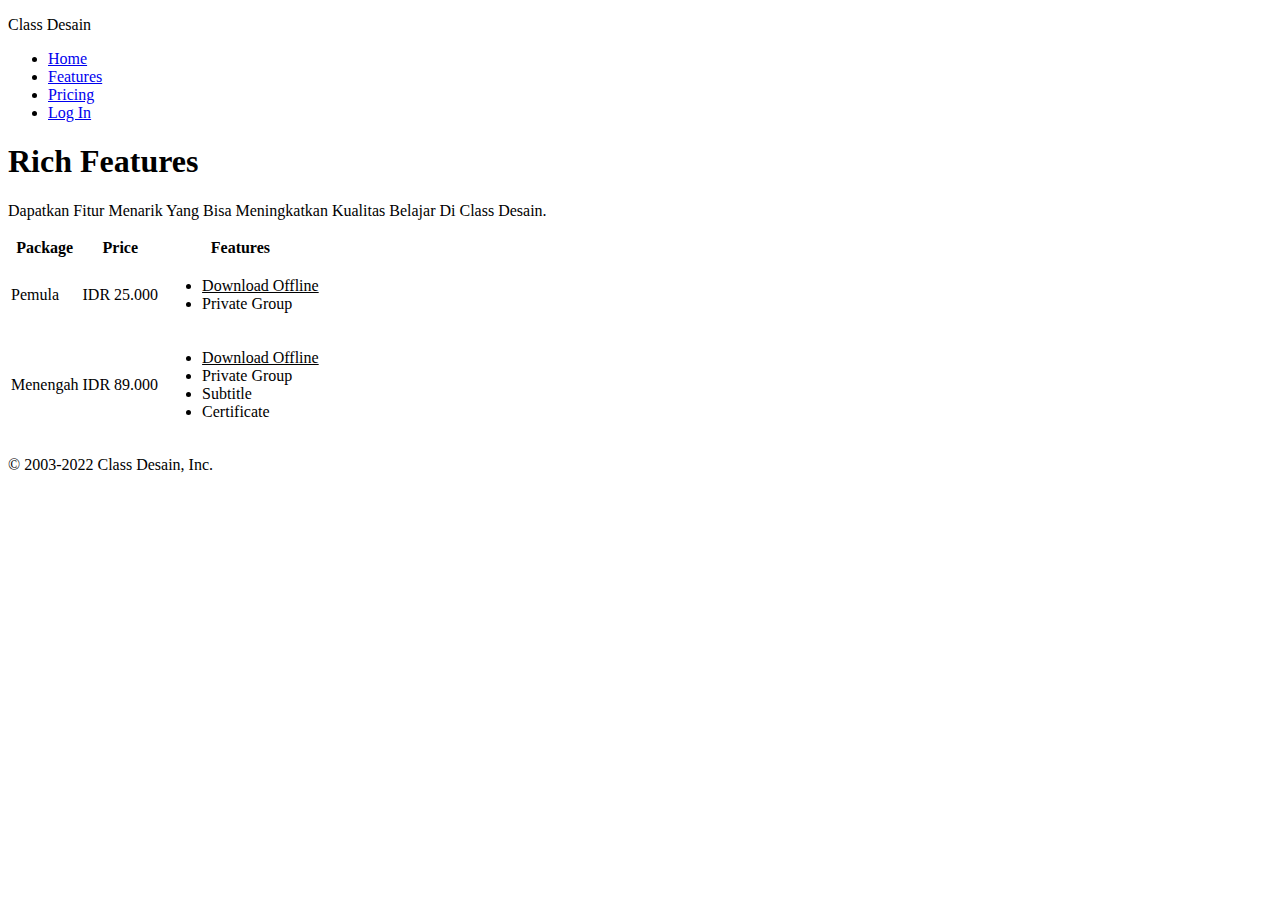
==== features.html @ 1d353c29 "menambahkan bold garis miring font" ====
<!DOCTYPE html>
<html lang="en">

<head>
    <meta charset="UTF-8">
    <meta http-equiv="X-UA-Compatible" content="IE=edge">
    <meta name="viewport" content="width=device-width, initial-scale=1.0">
    <title>Features - Class Desain</title>
</head>

<body>
    <p>
        Class Desain
    </p>
    <nav>
        <ul>
            <li>
                <a href="index.html">Home</a>
            </li>
            <li>
                <a href="features.html">Features</a>
            </li>
            <li>
                <a href="#">Pricing</a>
            </li>
            <li>
                <a href="login.html">Log In</a>
            </li>
        </ul>
    </nav>
    <section>
        <div>
            <h1>
                Rich Features
            </h1>
            <p>
                Dapatkan Fitur Menarik Yang Bisa Meningkatkan Kualitas Belajar Di Class Desain.
            </p>
        </div>
        <div>
            <table>
                <tr>
                    <th>
                        Package
                    </th>
                    <th>
                        Price
                    </th>
                    <th>
                        Features
                    </th>
                </tr>
                <tr>
                    <td>
                        Pemula
                    </td>
                    <td>
                        IDR 25.000
                    </td>
                    <td>
                        <ul>
                            <li>
                                <u>Download Offline</u>
                            </li>
                            <li>
                                Private Group
                            </li>
                        </ul>
                    </td>
                </tr>
                <tr>
                    <td>
                        Menengah
                    </td>
                    <td>
                        IDR 89.000
                    </td>
                    <td>
                        <ul>
                            <li>
                                <u>Download Offline</u>
                            </li>
                            <li>
                                Private Group
                            </li>
                            <li>
                                Subtitle
                            </li>
                            <li>
                                Certificate
                            </li>
                        </ul>
                    </td>
                </tr>
            </table>
        </div>
    </section>
    <footer>
        <p>
            © 2003-2022 Class Desain, Inc.
        </p>
    </footer>
</body>

</html>
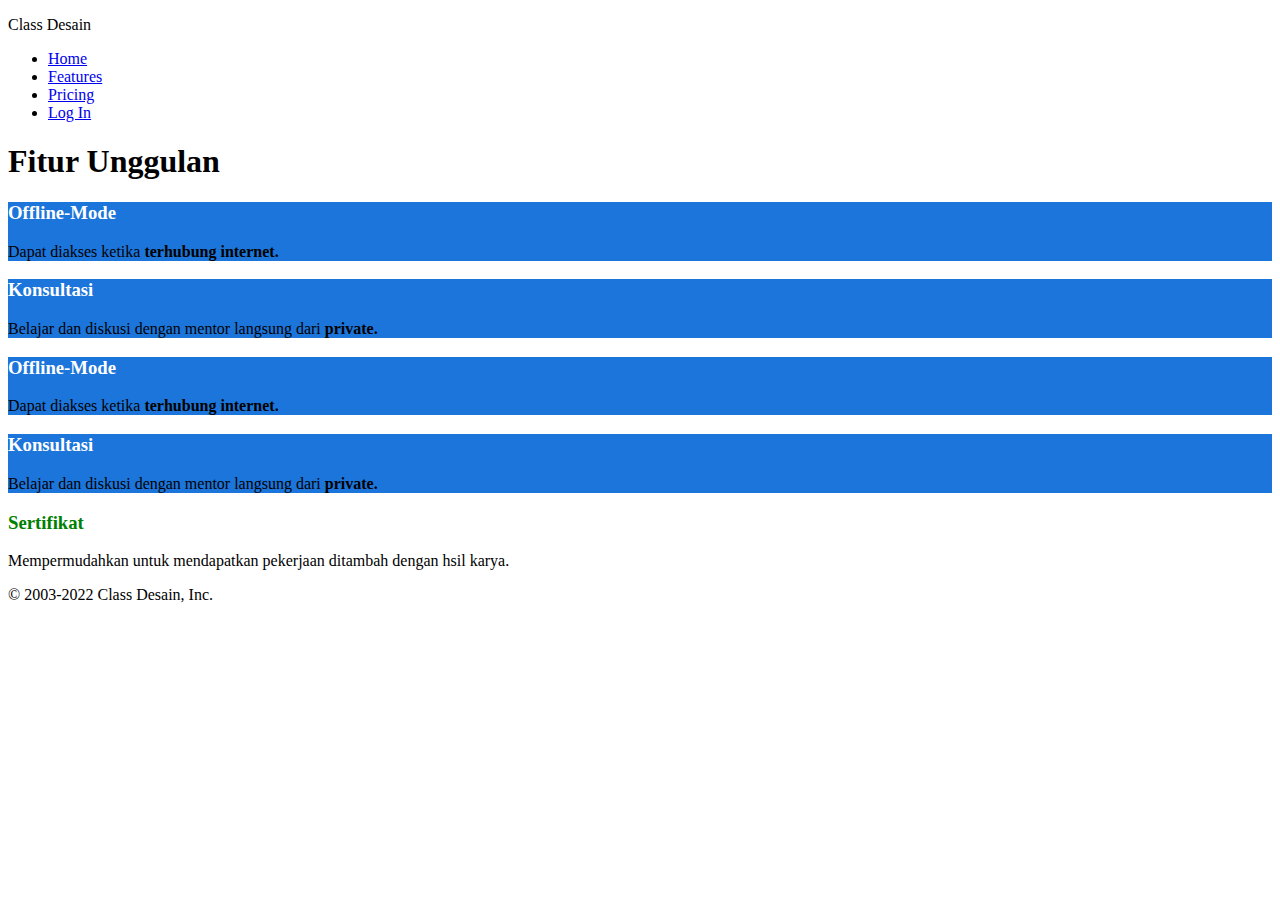
==== commit 2b7190d6: "penambahan styles css external" ====
--- a/features.html
+++ b/features.html
@@ -6,6 +6,9 @@
     <meta http-equiv="X-UA-Compatible" content="IE=edge">
     <meta name="viewport" content="width=device-width, initial-scale=1.0">
     <title>Features - Class Desain</title>
+
+    <link rel="stylesheet" href="styles/main.css" />
+
 </head>
 
 <body>
@@ -29,71 +32,50 @@
         </ul>
     </nav>
     <section>
-        <div>
-            <h1>
-                Rich Features
-            </h1>
+        <h1>Fitur Unggulan</h1>
+        <div class="fitur">
+            <h3>
+                <font color="white">Offline-Mode</font>
+            </h3>
             <p>
-                Dapatkan Fitur Menarik Yang Bisa Meningkatkan Kualitas Belajar Di Class Desain.
+                Dapat diakses ketika <strong>terhubung internet.</strong>
             </p>
         </div>
-        <div>
-            <table>
-                <tr>
-                    <th>
-                        Package
-                    </th>
-                    <th>
-                        Price
-                    </th>
-                    <th>
-                        Features
-                    </th>
-                </tr>
-                <tr>
-                    <td>
-                        Pemula
-                    </td>
-                    <td>
-                        IDR 25.000
-                    </td>
-                    <td>
-                        <ul>
-                            <li>
-                                <u>Download Offline</u>
-                            </li>
-                            <li>
-                                Private Group
-                            </li>
-                        </ul>
-                    </td>
-                </tr>
-                <tr>
-                    <td>
-                        Menengah
-                    </td>
-                    <td>
-                        IDR 89.000
-                    </td>
-                    <td>
-                        <ul>
-                            <li>
-                                <u>Download Offline</u>
-                            </li>
-                            <li>
-                                Private Group
-                            </li>
-                            <li>
-                                Subtitle
-                            </li>
-                            <li>
-                                Certificate
-                            </li>
-                        </ul>
-                    </td>
-                </tr>
-            </table>
+
+        <div class="fitur">
+            <h3>
+                <font color="White">Konsultasi</font>
+            </h3>
+            <p>
+                Belajar dan diskusi dengan mentor langsung dari <strong>private.</strong>
+            </p>
+
         </div>
+        <div class="fitur">
+            <h3>
+                <font color="white">Offline-Mode</font>
+            </h3>
+            <p>
+                Dapat diakses ketika <strong>terhubung internet.</strong>
+            </p>
+        </div>
+
+        <div class="fitur">
+            <h3>
+                <font color="White">Konsultasi</font>
+            </h3>
+            <p>
+                Belajar dan diskusi dengan mentor langsung dari <strong>private.</strong>
+            </p>
+
+        </div>
+        <h3>
+            <font color="green">Sertifikat</font>
+        </h3>
+        <p>
+            Mempermudahkan untuk mendapatkan pekerjaan ditambah dengan hsil karya.
+        </p>
+
     </section>
     <footer>
         <p>
--- a/styles/main.css
+++ b/styles/main.css
@@ -0,0 +1,3 @@
+.fitur {
+    background: rgb(28, 117, 218);
+}